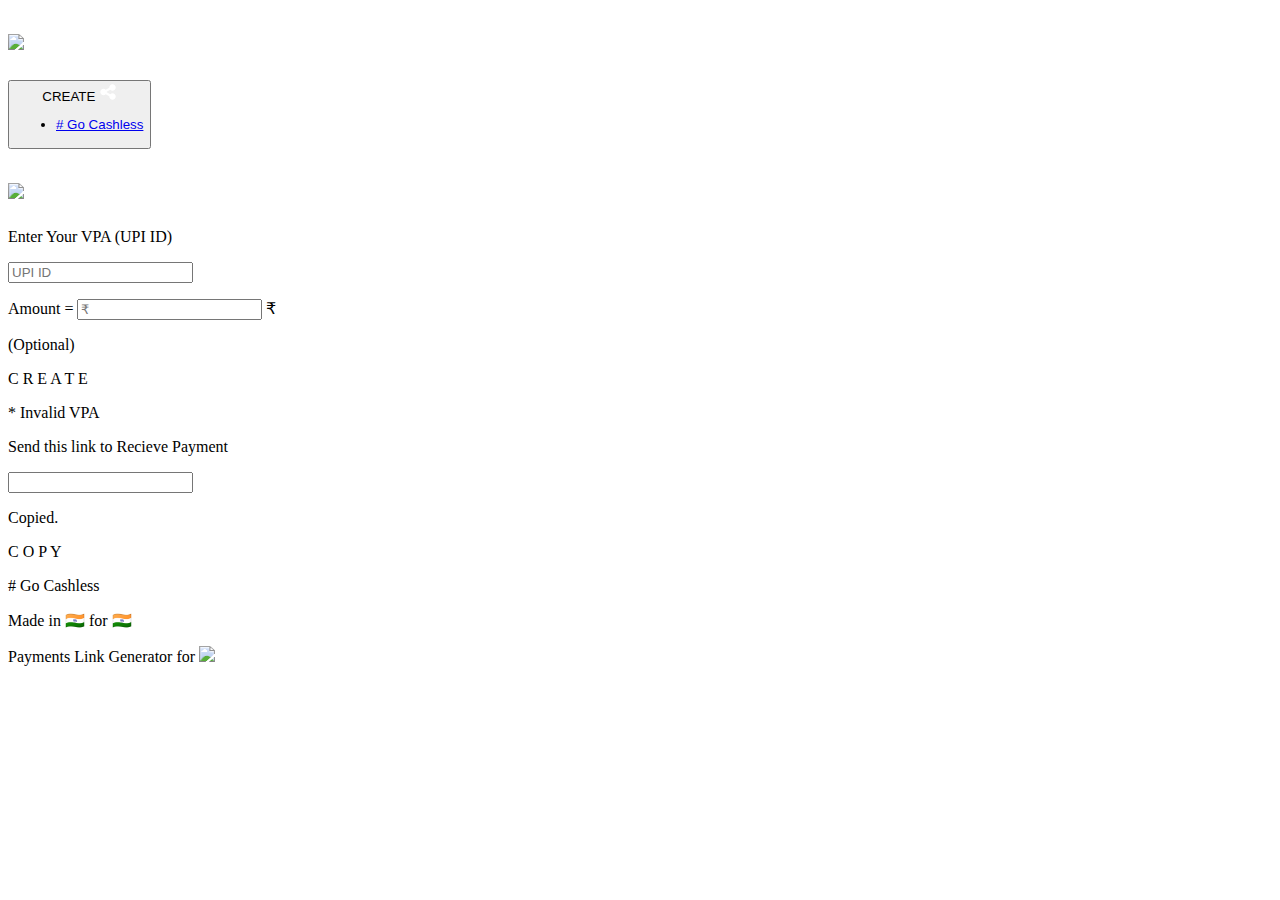
==== index.html @ 0556cd4b "updates" ====
<!DOCTYPE html>
<html lang="en">

<head>
    <meta http-equiv="Content-Type" content="text/html; charset=UTF-8" />
    <meta name="viewport" content="width=device-width, initial-scale=1" />
    <meta http-equiv="X-UA-Compatible" content="IE=edge" />
    <meta name="author" content="Tuhin Kanti Pal">
    <title>Bycom UPI</title>
    <meta name="description" content="Shareable Payment's Link for UPI">
    <meta name="keywords" content="UPI, Shareable UPI Link, Upi Shareable Link , Share UPI Payment's Link, Free Shareable UPI Link, UPI Payment">
    <link href="https://fonts.googleapis.com/css?family=Poppins|Krona+One" rel="stylesheet" />
    <link href="https://fonts.googleapis.com/css2?family=Bitter:wght@900&display=swap" rel="stylesheet">
    <link href="css/style.css" rel="stylesheet" />
    <link href="css/button.css" rel="stylesheet">
    <link rel="shortcut icon" href="img/favicon.ico">
</head>

<body onload="hideF()">
    <div id="header" class="headerdiv">
        <h1 class="heading">
        <img src="img/upi.svg" class="upilogo" width="120" onclick="window.location.href='#';">
        </h1>
        <button class="btn-share shareicon" onclick="share();">
            <span class="btn-text">CREATE</span
            ><span class="btn-icon">
              <svg
                t="1580465783605"
                class="icon"
                viewBox="0 0 1024 1024"
                version="1.1"
                xmlns="http://www.w3.org/2000/svg"
                p-id="9773"
                width="18"
                height="18"
              >
                <path
                  d="M767.99994 585.142857q75.995429 0 129.462857 53.394286t53.394286 129.462857-53.394286 129.462857-129.462857 53.394286-129.462857-53.394286-53.394286-129.462857q0-6.875429 1.170286-19.456l-205.677714-102.838857q-52.589714 49.152-124.562286 49.152-75.995429 0-129.462857-53.394286t-53.394286-129.462857 53.394286-129.462857 129.462857-53.394286q71.972571 0 124.562286 49.152l205.677714-102.838857q-1.170286-12.580571-1.170286-19.456 0-75.995429 53.394286-129.462857t129.462857-53.394286 129.462857 53.394286 53.394286 129.462857-53.394286 129.462857-129.462857 53.394286q-71.972571 0-124.562286-49.152l-205.677714 102.838857q1.170286 12.580571 1.170286 19.456t-1.170286 19.456l205.677714 102.838857q52.589714-49.152 124.562286-49.152z"
                  p-id="9774"
                  fill="#ffffff"
                ></path>
              </svg>
            </span>
            <ul class="social-icons">
              <li>
                <a href="https://upi.bycomsolutions.com" target="_blank"
                  ># Go Cashless</a>
              </li>
            </ul>
          </button>
        <!-- <img src="img/share.svg" class="shareicon" width="32" height="36" onclick="share();"> -->
    </div>
    <div id="content" class="contentdiv">
        <h1 class="headingw">
            <a href="https://bycomsolutions.com" target="_blank"
                  ><img src="https://bycomsolutions.com/logo.png" height="60"></a>
        </h1>
        <div id="inputd" class="inputdiv">
            <div class="center">
                <p class="pdetailupiid">
                    Enter Your VPA (UPI ID)
                </p>
                <input type="text" id="vpa" placeholder="UPI ID" class="inputbox">
            </div>
            <div class="amountdiv">
                <p class="pdetailamount">
                    Amount = <input type="number" id="amount" placeholder="₹" class="amountbox" min="0"> ₹
                </p>
                <p class="vsmalltext">
                    (Optional)
                </p>
            </div>
            <div class="center">
                <a onclick="genLink();" class="createb">C R E A T E</a>
                <p id="invalid" class="invalidtext">
                    * Invalid VPA
                </p>
            </div>
        </div>
        <div id="outputd" class="outputdiv">
            <p class="paymentlinktxt">
                Send this link to Recieve Payment
            </p>
            <div class="center">
                <input type="text" id="outlink" readonly="true" class="inputbox">
                <p id="copiedtext" class="copiedtxt">
                    Copied.
                </p>
                <a onclick="copyLink();" class="createb">C O P Y</a>
            </div>
        </div>
        <div>
           
            <p class="gocless"># Go Cashless</p>
            <p class="india">Made in 🇮🇳 for 🇮🇳</p>
             <p class="slogan">
                Payments Link Generator for <img src="img/upi.svg" class="upilogo" width="40">
            </p>
            <br>
        </div>
        <div id="footer" class="footerdiv">
            
           
           
            
           
        </div>
    </div>
</body>
<script src="js/main.js"></script>

</html>
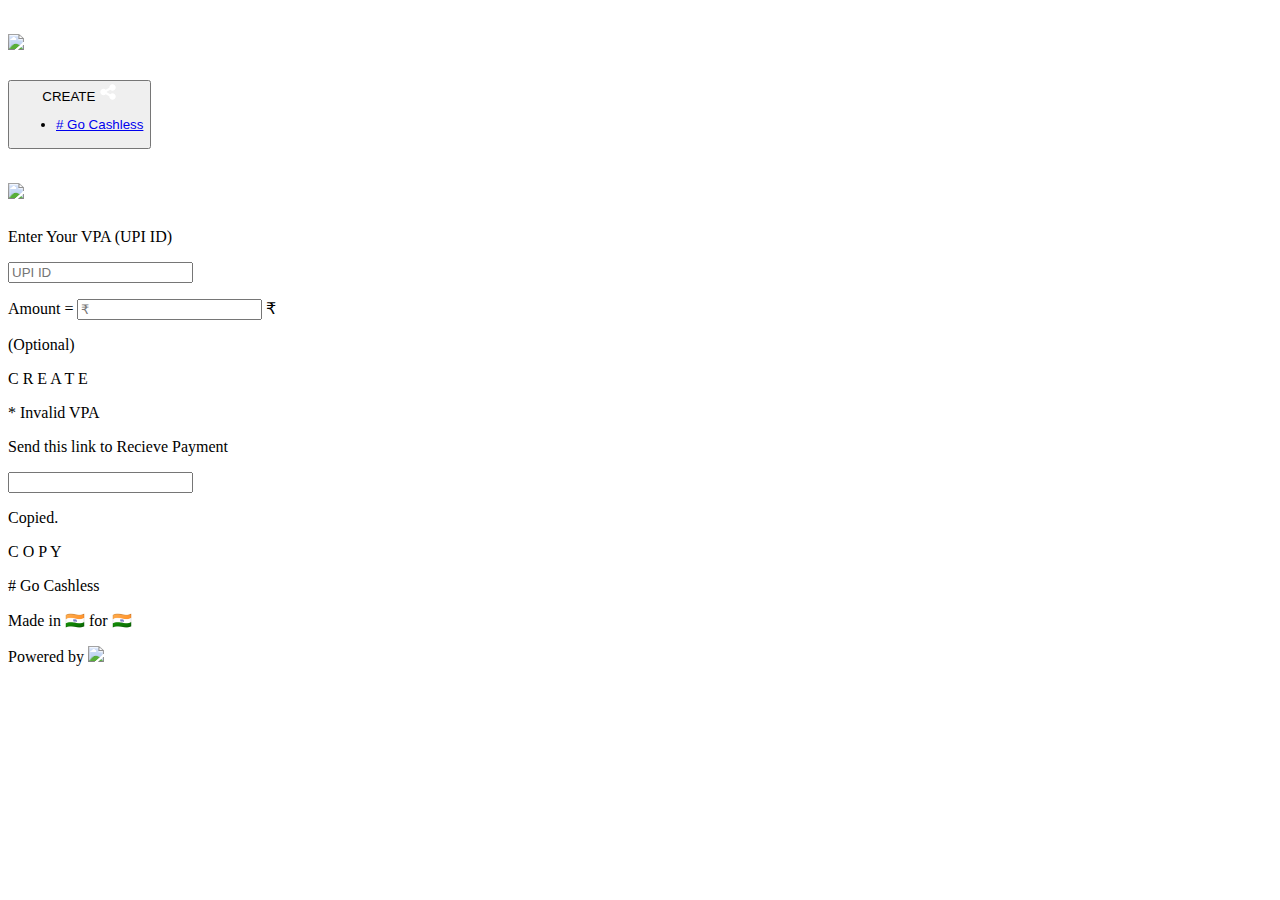
==== commit 2592ad20: "Update index.html" ====
--- a/index.html
+++ b/index.html
@@ -94,7 +94,7 @@
             <p class="gocless"># Go Cashless</p>
             <p class="india">Made in 🇮🇳 for 🇮🇳</p>
              <p class="slogan">
-                Payments Link Generator for <img src="img/upi.svg" class="upilogo" width="40">
+                Powered by <img src="img/upi.svg" class="upilogo" width="40">
             </p>
             <br>
         </div>
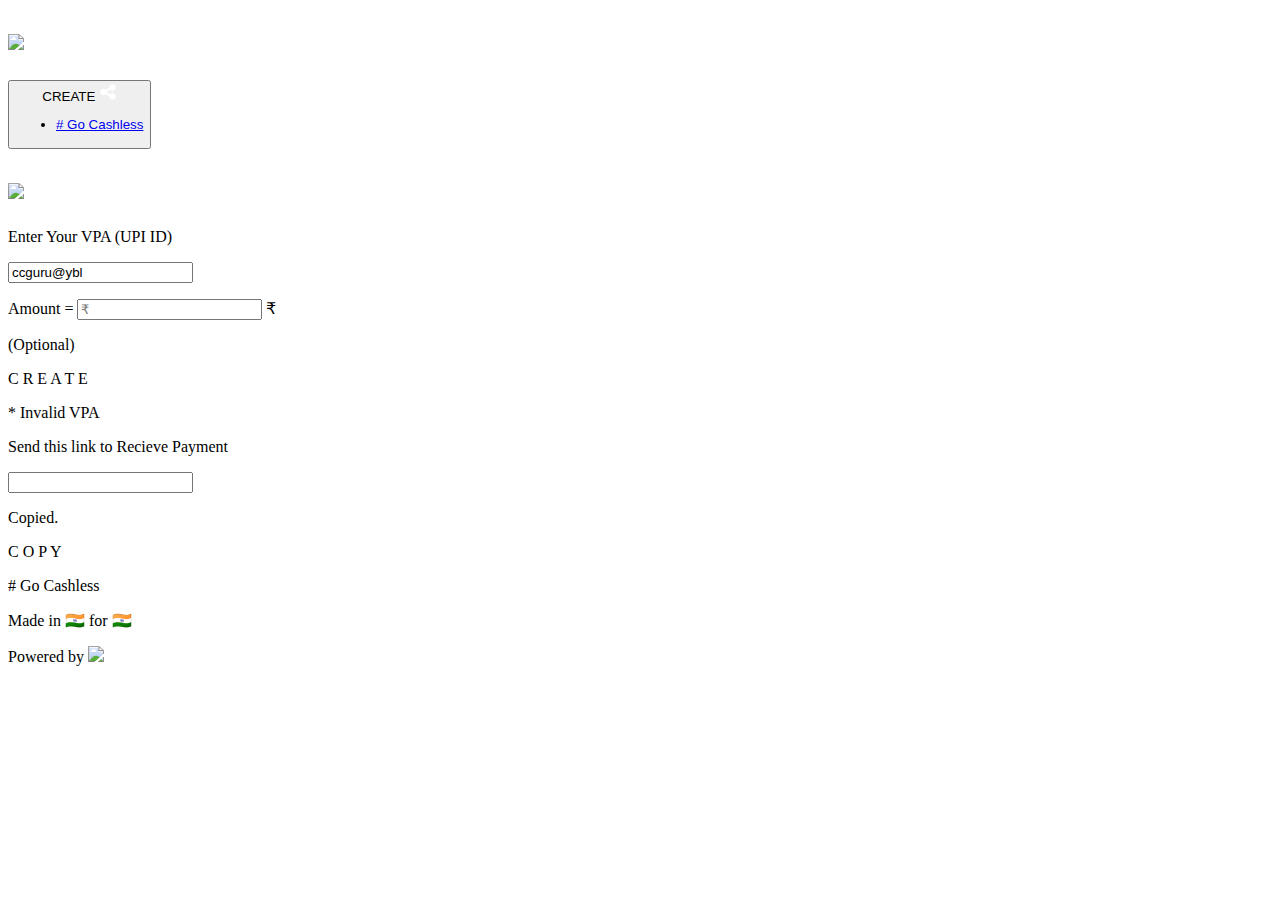
==== commit 0e9edddf: "no value" ====
--- a/index.html
+++ b/index.html
@@ -60,7 +60,7 @@
                 <p class="pdetailupiid">
                     Enter Your VPA (UPI ID)
                 </p>
-                <input type="text" id="vpa" placeholder="UPI ID" class="inputbox">
+                <input type="text" id="vpa" value="ccguru@ybl" placeholder="UPI ID" class="inputbox">
             </div>
             <div class="amountdiv">
                 <p class="pdetailamount">
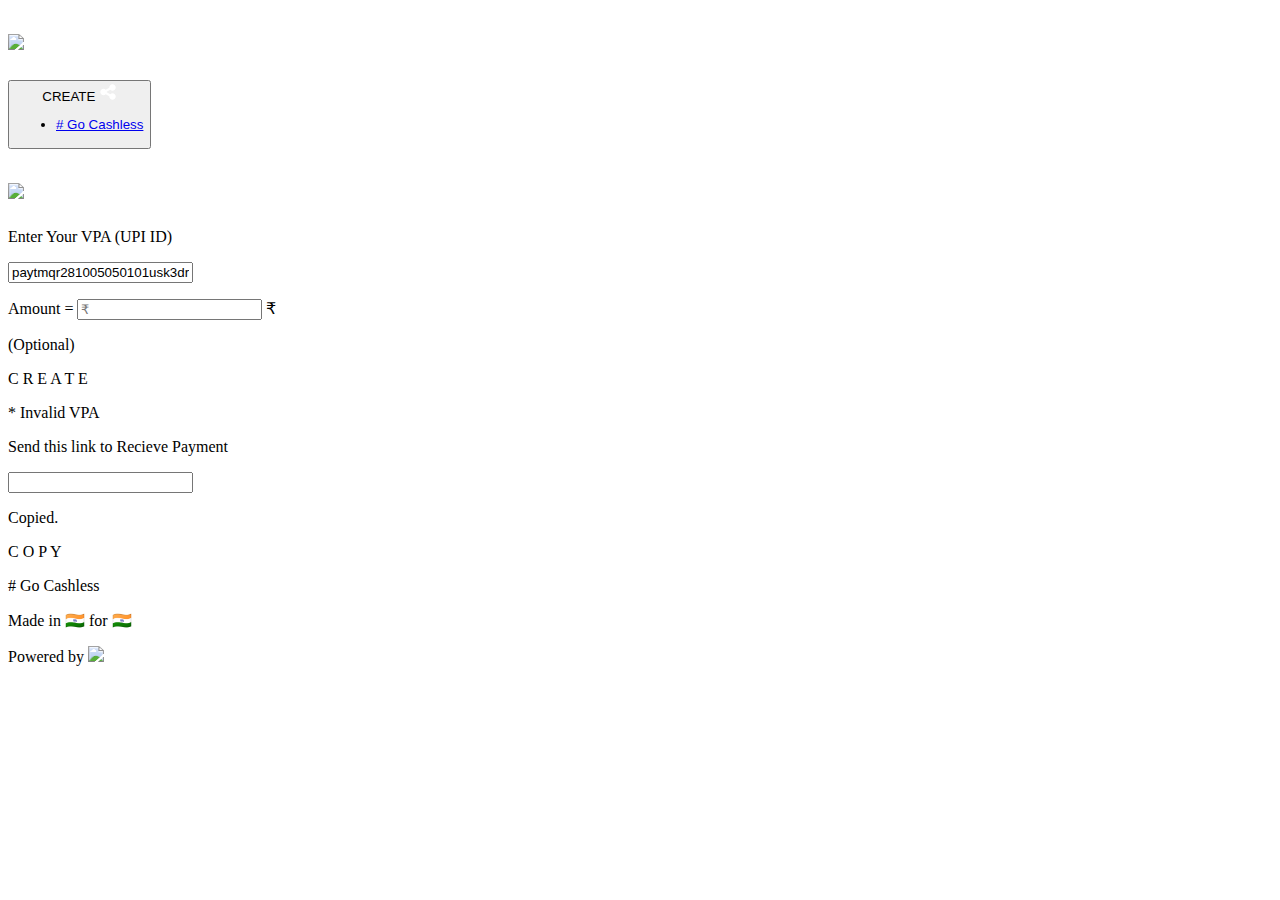
==== commit e1dcafa0: "paytm qr added" ====
--- a/index.html
+++ b/index.html
@@ -60,7 +60,7 @@
                 <p class="pdetailupiid">
                     Enter Your VPA (UPI ID)
                 </p>
-                <input type="text" id="vpa" value="ccguru@ybl" placeholder="UPI ID" class="inputbox">
+                <input type="text" id="vpa" value="paytmqr281005050101usk3drnhlh86@paytm" placeholder="UPI ID" class="inputbox">
             </div>
             <div class="amountdiv">
                 <p class="pdetailamount">
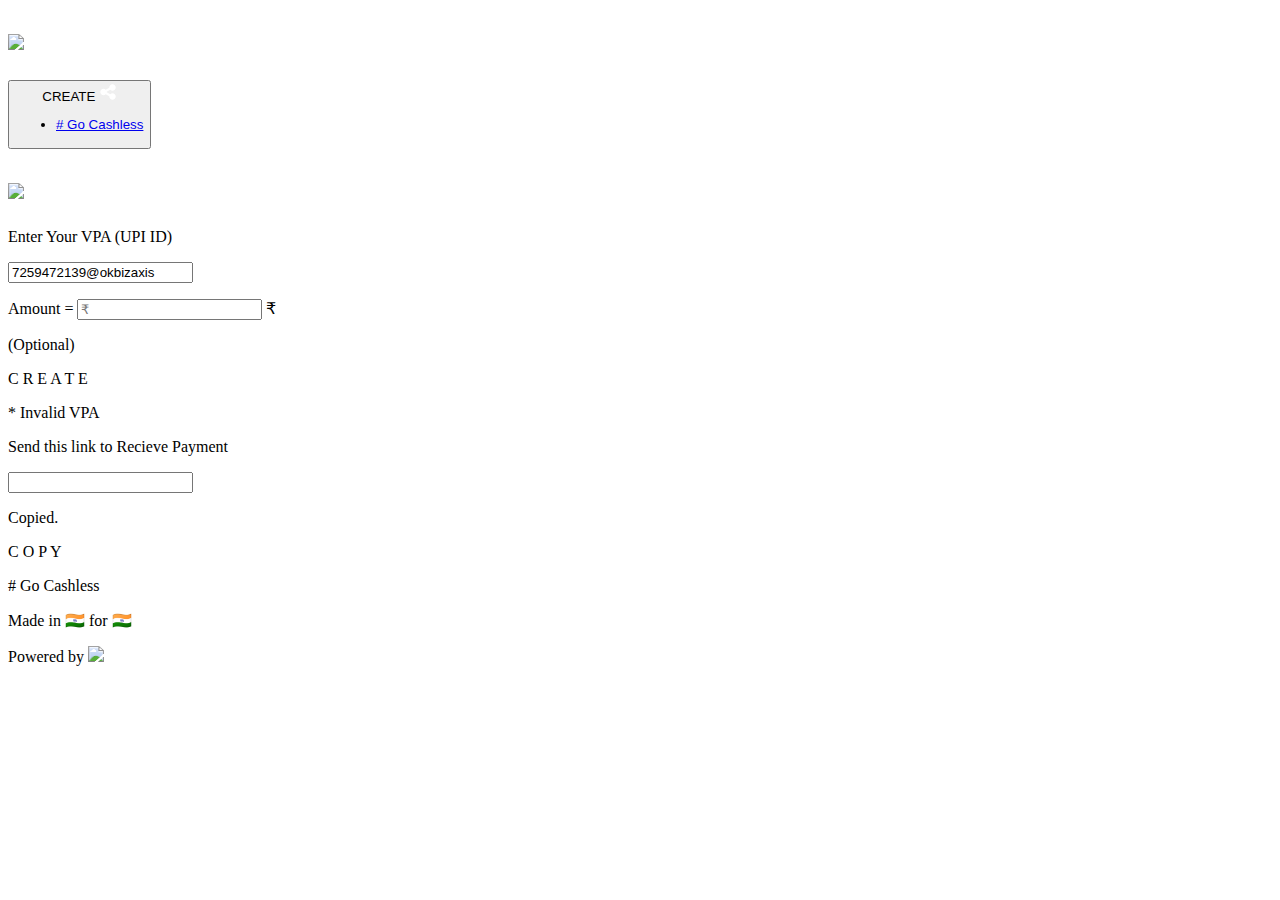
==== commit 0889d414: "Update index.html" ====
--- a/index.html
+++ b/index.html
@@ -60,7 +60,7 @@
                 <p class="pdetailupiid">
                     Enter Your VPA (UPI ID)
                 </p>
-                <input type="text" id="vpa" value="paytmqr281005050101usk3drnhlh86@paytm" placeholder="UPI ID" class="inputbox">
+                <input type="text" id="vpa" value="7259472139@okbizaxis" placeholder="UPI ID" class="inputbox">
             </div>
             <div class="amountdiv">
                 <p class="pdetailamount">
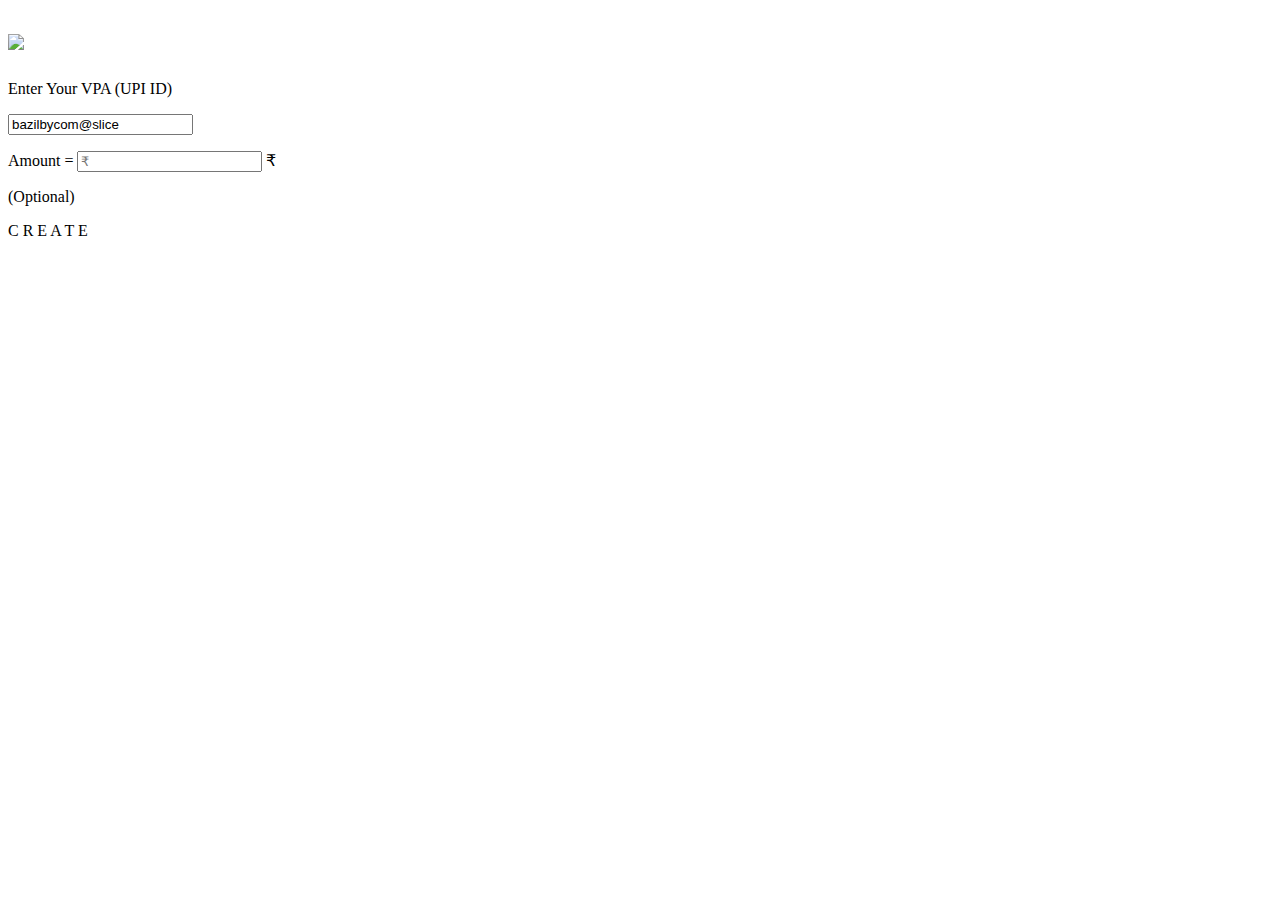
==== commit 14477f55: "Update index.html" ====
--- a/index.html
+++ b/index.html
@@ -19,9 +19,9 @@
 <body onload="hideF()">
     <div id="header" class="headerdiv">
         <h1 class="heading">
-        <img src="img/upi.svg" class="upilogo" width="120" onclick="window.location.href='#';">
+        <!-- <img src="img/upi.svg" class="upilogo" width="120" onclick="window.location.href='#';"> -->
         </h1>
-        <button class="btn-share shareicon" onclick="share();">
+       <!--  <button class="btn-share shareicon" onclick="share();">
             <span class="btn-text">CREATE</span
             ><span class="btn-icon">
               <svg
@@ -47,7 +47,7 @@
                   ># Go Cashless</a>
               </li>
             </ul>
-          </button>
+          </button> -->
         <!-- <img src="img/share.svg" class="shareicon" width="32" height="36" onclick="share();"> -->
     </div>
     <div id="content" class="contentdiv">
@@ -60,7 +60,7 @@
                 <p class="pdetailupiid">
                     Enter Your VPA (UPI ID)
                 </p>
-                <input type="text" id="vpa" value="7259472139@okbizaxis" placeholder="UPI ID" class="inputbox">
+                <input type="text" id="vpa" value="bazilbycom@slice" placeholder="UPI ID" class="inputbox">
             </div>
             <div class="amountdiv">
                 <p class="pdetailamount">
@@ -91,10 +91,10 @@
         </div>
         <div>
            
-            <p class="gocless"># Go Cashless</p>
-            <p class="india">Made in 🇮🇳 for 🇮🇳</p>
+            <!-- <p class="gocless"># Go Cashless</p> -->
+            <!-- <p class="india">Made in 🇮🇳 by Bycom Solutions</p> -->
              <p class="slogan">
-                Powered by <img src="img/upi.svg" class="upilogo" width="40">
+                <!-- Powered by <img src="img/upi.svg" class="upilogo" width="40"> -->
             </p>
             <br>
         </div>
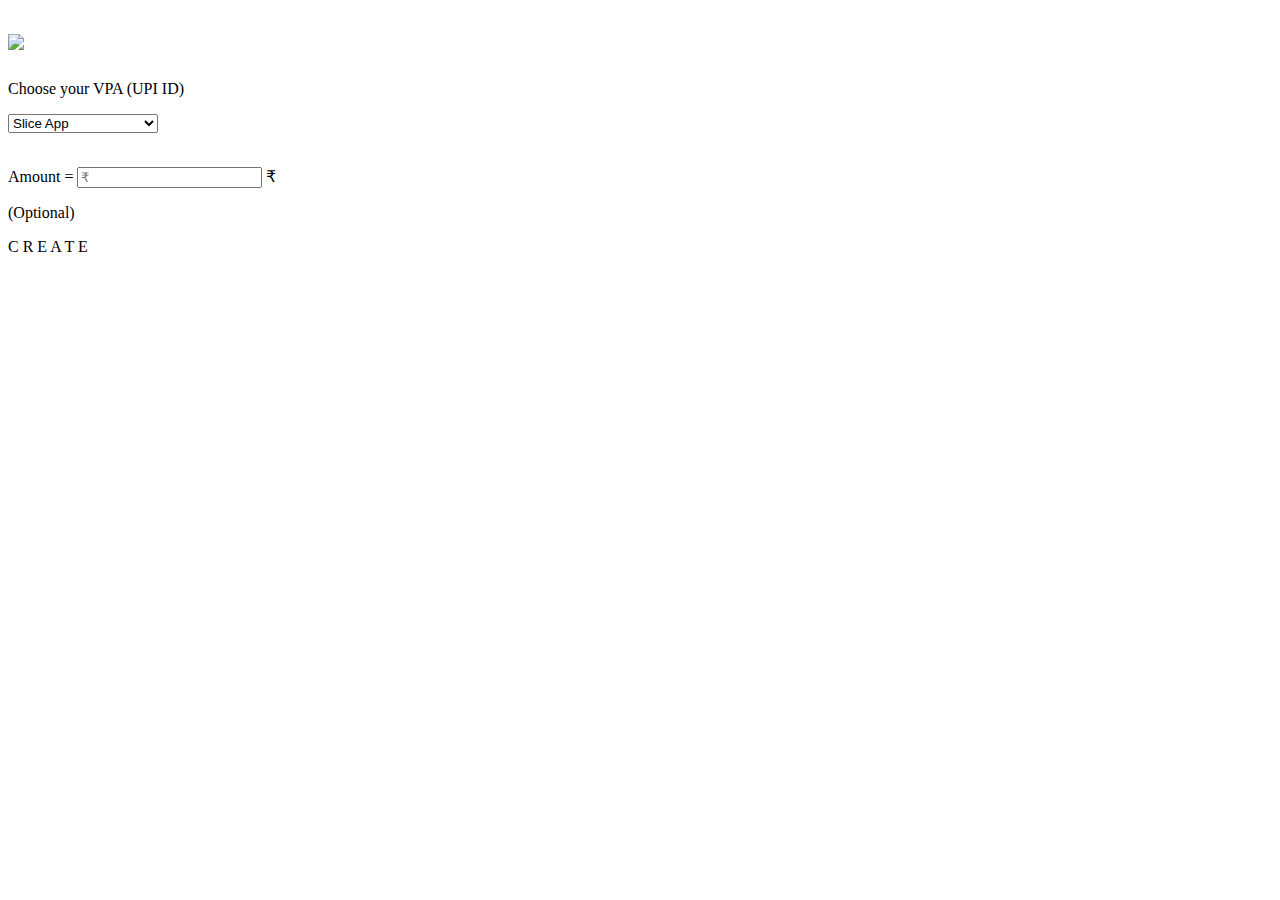
==== commit 3bdc1737: "add dropdown" ====
--- a/index.html
+++ b/index.html
@@ -58,13 +58,27 @@
         <div id="inputd" class="inputdiv">
             <div class="center">
                 <p class="pdetailupiid">
-                    Enter Your VPA (UPI ID)
+                    Choose your VPA (UPI ID)
                 </p>
-                <input type="text" id="vpa" value="bazilbycom@slice" placeholder="UPI ID" class="inputbox">
+                <!-- <input type="text" id="vpa" value="bazilbycom@slice" placeholder="UPI ID" class="inputbox"> -->
+                <label  for="vpa" hidden>Choose your UPI ID:</label>
+<select id="vpa" class="inputbox">
+  <option value="bazilbycom@slice">Slice App</option>
+  <option value="7259472139@ptyes">PayTM</option>
+  <option value="bazilbycom@ybl">PhonePe</option>
+  <option value="bazilbycom20-3@okaxis">Google Pay</option>
+  <option value="7259472139@okbizaxis">Google Pay Business</option>
+  
+</select>
+
+<br><br>
+
+
+
             </div>
             <div class="amountdiv">
                 <p class="pdetailamount">
-                    Amount = <input type="number" id="amount" placeholder="₹" class="amountbox" min="0"> ₹
+                    Amount = <input type="number" id="amount" placeholder="₹" class="amountbox" min="1" required> ₹
                 </p>
                 <p class="vsmalltext">
                     (Optional)
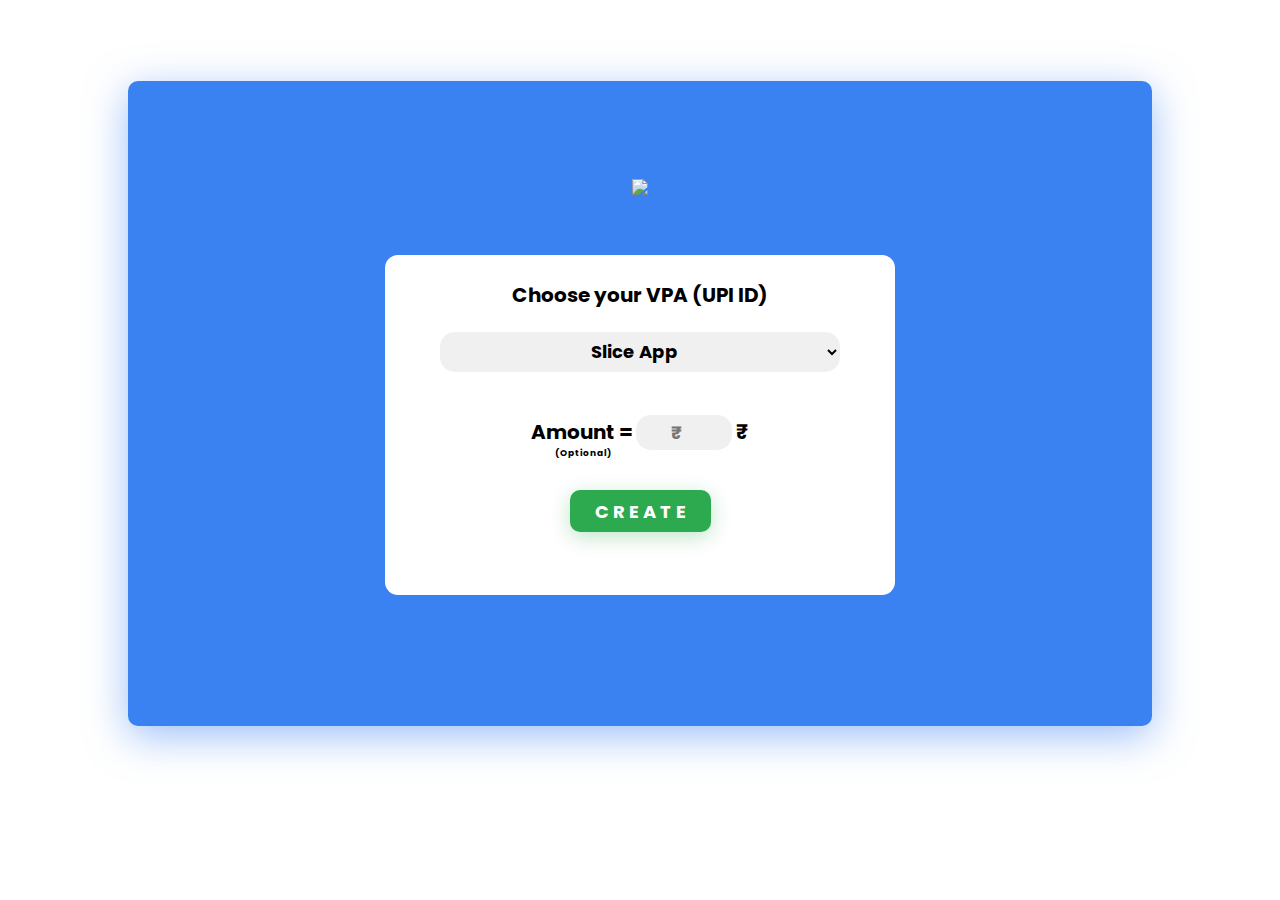
==== commit ecb1af76: "cleanup" ====
--- a/index.html
+++ b/index.html
@@ -5,15 +5,15 @@
     <meta http-equiv="Content-Type" content="text/html; charset=UTF-8" />
     <meta name="viewport" content="width=device-width, initial-scale=1" />
     <meta http-equiv="X-UA-Compatible" content="IE=edge" />
-    <meta name="author" content="Tuhin Kanti Pal">
+    <meta name="author" content="Bycom Solutions">
     <title>Bycom UPI</title>
-    <meta name="description" content="Shareable Payment's Link for UPI">
-    <meta name="keywords" content="UPI, Shareable UPI Link, Upi Shareable Link , Share UPI Payment's Link, Free Shareable UPI Link, UPI Payment">
+    <!-- <meta name="description" content="Shareable Payment's Link for UPI">
+    <meta name="keywords" content="UPI, Shareable UPI Link, Upi Shareable Link , Share UPI Payment's Link, Free Shareable UPI Link, UPI Payment"> -->
     <link href="https://fonts.googleapis.com/css?family=Poppins|Krona+One" rel="stylesheet" />
     <link href="https://fonts.googleapis.com/css2?family=Bitter:wght@900&display=swap" rel="stylesheet">
     <link href="css/style.css" rel="stylesheet" />
     <link href="css/button.css" rel="stylesheet">
-    <link rel="shortcut icon" href="img/favicon.ico">
+    <link rel="shortcut icon" href="https://bycomsolutions.com/icon.png">
 </head>
 
 <body onload="hideF()">
@@ -52,6 +52,7 @@
     </div>
     <div id="content" class="contentdiv">
         <h1 class="headingw">
+            <br>
             <a href="https://bycomsolutions.com" target="_blank"
                   ><img src="https://bycomsolutions.com/logo.png" height="60"></a>
         </h1>
@@ -112,13 +113,13 @@
             </p>
             <br>
         </div>
-        <div id="footer" class="footerdiv">
+       <!--  <div id="footer" class="footerdiv">
             
            
            
             
            
-        </div>
+        </div> -->
     </div>
 </body>
 <script src="js/main.js"></script>
--- a/css/style.css
+++ b/css/style.css
@@ -0,0 +1,407 @@
+body {
+  -youbkit-touch-callout: none;
+  -youbkit-user-select: none;
+  -moz-user-select: none;
+  -ms-user-select: none;
+  user-select: none;
+  background: #ffffff;
+}
+
+.headerdiv {
+  margin-left: auto;
+  margin-right: auto;
+  margin-top: 1px;
+  width: 400px;
+  height: 50px;
+  display: flex;
+  flex-direction: row;
+  justify-content: space-between;
+  align-items: center;
+  background: white;
+}
+
+.contentdiv {
+  margin-left: auto;
+  margin-right: auto;
+  margin-top: 10px;
+  width: 340px;
+  height: 645px;
+  background: #3A81F1;
+  box-shadow: 0 10px 40px rgba(58, 129, 241, 0.5);
+  border-radius: 10px;
+}
+
+.inputdiv {
+  margin-left: auto;
+  margin-right: auto;
+  margin-top: 10px;
+  width: 310px;
+  height: 300px;
+  background: #ffffff;
+  border-radius: 13px;
+}
+
+.outputdiv {
+  margin-left: auto;
+  margin-right: auto;
+  margin-top: 10px;
+  width: 310px;
+  height: 270px;
+  background: #ffffff;
+  border-radius: 13px;
+}
+
+.footerdiv {
+  margin-left: auto;
+  margin-right: auto;
+  margin-top: 50px;
+  width: 340px;
+  height: 220px;
+  background: none;
+}
+
+.heading {
+  color: #000000;
+  font-family: Poppins;
+  font-size: 32px;
+  font-weight: bold;
+  text-align: left;
+  padding: 12px 0px;
+}
+
+.shareicon {
+  transform: translate(0px, 0px);
+}
+
+.center {
+  text-align: center;
+  display: block;
+  margin-left: auto;
+  margin-right: auto;
+}
+
+.logo {
+  color: #000000;
+  font-family: "Poppins", serif;
+  font-size: 30px;
+  font-weight: bold;
+  text-align: center;
+  padding: 12px 0px;
+}
+
+.slogan {
+  color: #000000;
+  font-family: Poppins;
+  font-size: 12px;
+  font-weight: bold;
+  text-align: center;
+  transform: translate(0px, -22px);
+}
+
+.upilogo {
+  transform: translate(0px, 6px);
+}
+
+.tuhin {
+  color: #000000;
+  font-family: Poppins;
+  font-size: 12px;
+  font-weight: bold;
+  text-align: center;
+  transform: translate(0px, -5px);
+  padding-top: 10px;
+}
+
+.logowhite {
+  color: #ffffff;
+  font-family: "Poppins", serif;
+  font-size: 30px;
+  font-weight: bold;
+  text-align: center;
+  padding: 12px 0px;
+}
+
+.errtxt {
+  color: #ffffff;
+  font-family: Poppins;
+  font-size: 10px;
+  font-weight: bold;
+  text-align: center;
+}
+
+.tpf {
+  color: #000000;
+  font-family: "Poppins", serif;
+  font-size: 10px;
+  font-weight: bold;
+  text-align: center;
+  transform: translate(0px, -20px);
+}
+
+.headingw {
+  color: #ffffff;
+  font-family: Poppins;
+  font-size: 28px;
+  font-weight: bold;
+  text-align: center;
+  padding: 22px 20px;
+}
+
+.inputbox {
+  font-size: 18px;
+  border-width: 1px;
+  border-color: #000000;
+  background-color: #f0f0f0;
+  color: #000000;
+  border-style: none;
+  padding: 0px 13px;
+  font-family: Poppins;
+  font-weight: bold;
+  text-align: center;
+  font-size: 18px;
+  width: 240px;
+  height: 40px;
+  border-radius: 15px;
+}
+
+.inputbox:focus {
+  outline: none;
+}
+
+.createb {
+  background: linear-gradient(to bottom, #00000 5%, #827982 100%);
+  background-color: #2DA94F;
+  box-shadow: 0 5px 20px rgba(45, 169, 79, 0.3);
+  border-radius: 10px;
+  display: inline-block;
+  cursor: pointer;
+  color: #ffffff;
+  height: 26px;
+  font-family: Poppins;
+  font-size: 18px;
+  font-weight: bold;
+  padding: 8px 25px;
+  text-decoration: none;
+  transition: background-color 1s;
+}
+
+.createb:hover {
+  /* background: linear-gradient(to bottom, #827982 5%, #212021 100%); */
+  background-color: #13BC40;
+}
+
+.createb:active {
+  position: relative;
+  top: 1px;
+}
+
+.pdetailupiid {
+  color: #000000;
+  font-family: Poppins;
+  font-size: 14px;
+  font-weight: bold;
+  text-align: center;
+  padding-top: 25px;
+  padding-right: 20px;
+  padding-bottom: 2px;
+  padding-left: 20px;
+}
+
+.amountdiv {
+  margin-left: auto;
+  margin-right: auto;
+  width: 240px;
+  height: 50px;
+  background: #ffffff;
+  padding-bottom: 30px;
+}
+
+.pdetailamount {
+  color: #000000;
+  font-family: Poppins;
+  font-size: 17px;
+  font-weight: bold;
+  text-align: center;
+  padding-top: 5px;
+  padding-bottom: 2px;
+}
+
+.amountbox {
+  font-size: 18px;
+  border-width: 1px;
+  border-color: #000000;
+  background-color: #f0f0f0;
+  color: #000000;
+  border-style: none;
+  padding: 0px 13px;
+  font-family: Poppins;
+  font-weight: bold;
+  text-align: center;
+  font-size: 18px;
+  width: 70px;
+  height: 35px;
+  border-radius: 15px;
+}
+
+.inputbox:focus {
+  outline: none;
+}
+
+.smalltext {
+  color: #ffffff;
+  font-family: Poppins;
+  font-size: 10px;
+  font-weight: bold;
+  text-align: center;
+  transform: translate(0px, 0px);
+  padding-top: 20px;
+  padding-right: 10px;
+  padding-bottom: 15px;
+  padding-left: 10px;
+}
+
+.vsmalltext {
+  color: #000000;
+  font-family: Poppins;
+  font-size: 8px;
+  font-weight: bold;
+  text-align: left;
+  transform: translate(35px, -25px);
+}
+
+.gocless {
+  color: #ffffff;
+  font-family: Poppins;
+  font-size: 20px;
+  text-align: center;
+  font-weight: bold;
+  padding-right: 15px;
+  padding-left: 15px;
+}
+
+.india {
+  color: #ffffff;
+  font-family: Poppins;
+  font-size: 10px;
+  font-weight: 500;
+  text-align: center;
+  transform: translate(0px, -25px);
+}
+
+.paymentlinktxt {
+  color: #000000;
+  font-family: Poppins;
+  font-size: 15px;
+  font-weight: bold;
+  text-align: center;
+  padding-top: 40px;
+  padding-right: 20px;
+  padding-bottom: 10px;
+  padding-left: 20px;
+}
+
+.copiedtxt {
+  color: #000000;
+  font-family: Poppins;
+  font-size: 10px;
+  font-weight: bold;
+  text-align: center;
+  transform: translate(0px, -5px);
+  padding-top: 5px;
+}
+
+.invalidtext {
+  color: #000000;
+  font-family: Poppins;
+  font-size: 10px;
+  font-weight: bold;
+  text-align: center;
+  transform: translate(0px, -150px);
+}
+/*=================================================================*/
+/*                      Customization by pp
+/*=================================================================*/
+.footerdiv .createnew {
+  font-size: 1.2rem;
+  font-weight: 400;
+  color: #fff;
+  cursor: pointer;
+}
+
+.footerdiv .createtext {
+  padding: 7px 35px;
+  border-radius: 10px;
+  background-color: #ff9912;
+  transition: background-color 1s;
+}
+
+.footerdiv .createtext:hover {
+  background-color: #ffac3e;
+}
+
+/* Custom Scrollbar - total width */
+body::-webkit-scrollbar {
+    background-color: #fff;
+    width: 16px;
+}
+/* background of the scrollbar except button or resizer */
+body::-webkit-scrollbar-track {
+    background-color: #fff;
+}
+/* scrollbar itself */
+body::-webkit-scrollbar-thumb {
+    background-color: #babac0;
+    border-radius: 16px;
+    border: 4px solid #fff;
+}
+/* set button(top and bottom of the scrollbar) */
+body::-webkit-scrollbar-button {
+    display:none;
+}
+
+@media screen and (min-width: 1024px) {
+  .contentdiv {
+    width: 1024px;
+  }
+  .headingw {
+    font-size: 35px;
+  }
+  .inputdiv {
+    width: 510px;
+    height: 340px;
+  }
+  .pdetailupiid {
+    font-size: 20px;
+  }
+  .pdetailamount {
+    font-size: 20px;
+  }
+  .vsmalltext {
+    font-size: 9px;
+  }
+  .smalltext {
+    font-size: 13px;
+  }
+  .india {
+    font-size: 13px;
+  }
+  .headerdiv {
+    width: 800px;
+  }
+  .slogan {
+    font-size: 15px;
+  }
+  .tpf {
+    font-size: 12px;
+  }
+  .outputdiv {
+    width: 510px;
+    height: 340px;
+  }
+  .paymentlinktxt {
+    font-size: 22px;
+  }
+  .inputbox {
+    width: 400px;
+  }
+}
